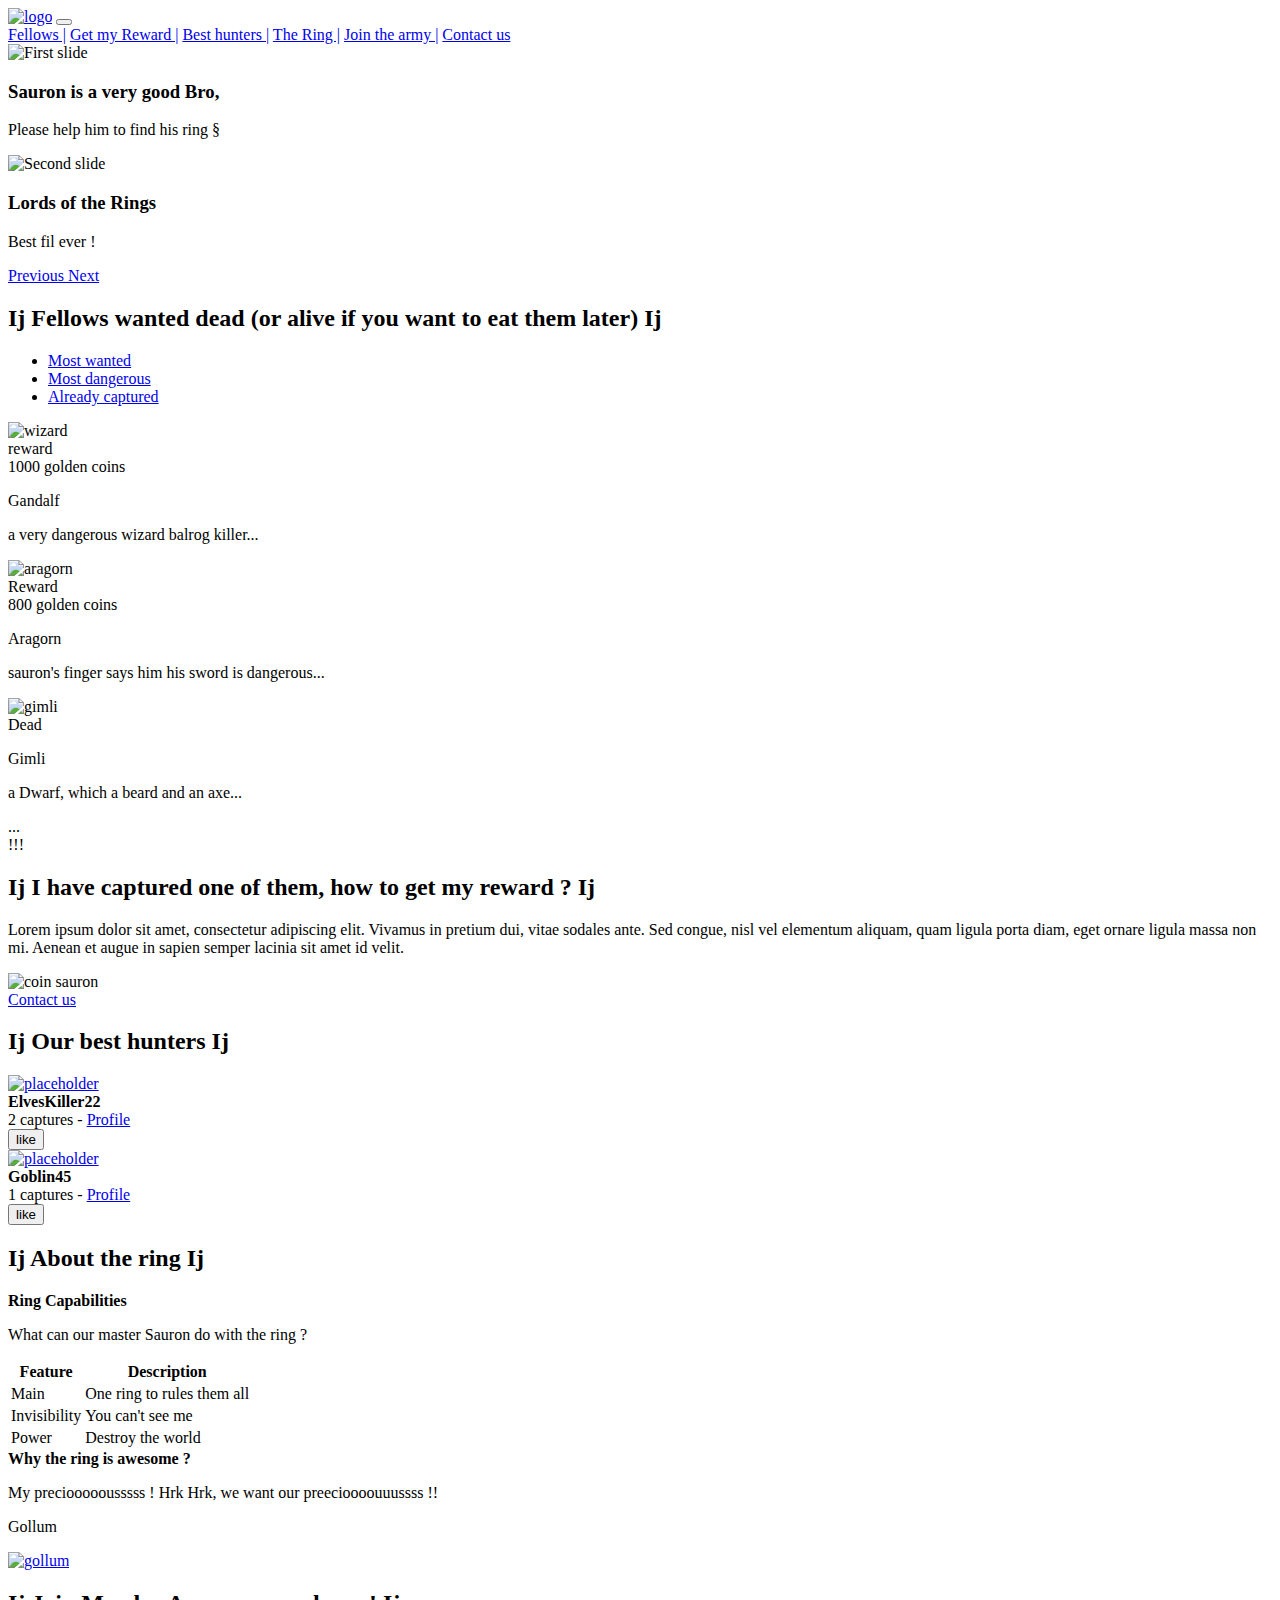
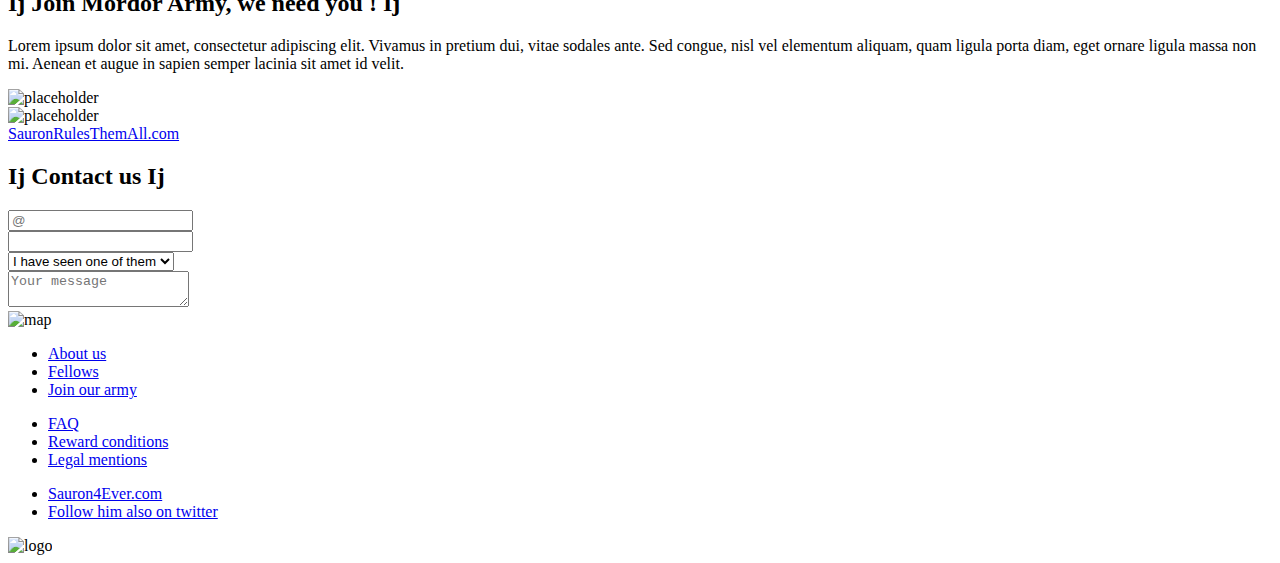
==== integrationFinale2.html @ 7d99a746 "Create integrationFinale2.html" ====
<!DOCTYPE html>

<html lang="en">

<head>
  <!-- Meta tags -->
  <meta charset="utf-8">
  <meta name="viewport" content="width=device-width, initial-scale=1, shrink-to-fit=no">

  <!-- Bootstrap CSS -->
  <link rel="stylesheet" href="https://stackpath.bootstrapcdn.com/bootstrap/4.1.3/css/bootstrap.min.css" integrity="sha384-MCw98/SFnGE8fJT3GXwEOngsV7Zt27NXFoaoApmYm81iuXoPkFOJwJ8ERdknLPMO" crossorigin="anonymous">

  <!-- CSS reference -->
  <link rel="stylesheet" type="text/css" href="intégrationFinale2.css">

  <title>Find The Precious</title>
</head>

<body id="page-top">

  <!-- Navbar -->
  <header>
    <nav class=" nav navbar navbar-expand-lg fixed-top" id="mainNav">
      <a class="navbar-brand" href="#page-top"><img src="https://nsa39.casimages.com/img/2018/09/23/18092301132188767.png" alt="logo"></a>
      <button class="navbar-toggler btn btn-light" type="button" data-toggle="collapse" data-target="#myNavbar" aria-controls="myNavbar" aria-expanded="false" aria-label="Toggle navigation">
        <span class="navbar-toggler-icon"></span>
      </button>
      <div class="collapse navbar-collapse" id="myNavbar">
        <div class="navbar-nav offset-1" role="tablist">
          <a class="nav-item nav-link active" href="#fellows">Fellows |</a>
          <a class="nav item nav-link" href="#reward">Get my Reward |</a>
          <a class="nav-item nav-link" href="#hunters">Best hunters |</a>
          <a class="nav-item nav-link" href="#ring">The Ring |</a>
          <a class="nav-item nav-link" href="#army">Join the army |</a>
          <a class="nav-item nav-link" href="#contact">Contact us</a>
        </div>
      </div>
    </nav>
  </header>

  <!-- FELLOWS -->
  <section id="fellows">

    <!-- CAROUSEL -->
    <div class="container-fluid">
      <div class="row">
        <div id="Controls" class="carousel slide" data-ride="carousel">
          <div class="carousel-inner text-center">

            <div class="carousel-item active">
              <img class="d-block w-100" alt="First slide" src="https://nsa39.casimages.com/img/2018/09/23/180923010147778766.jpg">
              <div class="carousel-caption d-none d-md-flex h-100 align-items-center justify-content-center">
                <h3>Sauron is a very good Bro,</h3>
              </div>
              <div class="carousel-caption d-none d-md-flex h-75 align-items-center justify-content-center">
                <p>Please help him to find his ring §</p>
              </div>
            </div>

            <div class="carousel-item">
              <img class="d-block w-100" alt="Second slide" src="https://nsa39.casimages.com/img/2018/09/23/180923010400330569.png">
              <div class="carousel-caption d-none d-md-flex h-100 align-items-center justify-content-center">
                <h3>Lords of the Rings</h3>
              </div>
              <div class="carousel-caption d-none d-md-flex h-75 align-items-center justify-content-center">
                <p>Best fil ever !</p>
              </div>
            </div>
          </div>
          <div>
            <a class="carousel-control-prev" href="#Controls" role="button" data-slide="prev">
            <span class="carousel-control-prev-icon" aria-hidden="true"></span>
            <span class="sr-only">Previous</span>
          </a>
            <a class="carousel-control-next" href="#Controls" role="button" data-slide="next">
            <span class="carousel-control-next-icon" aria-hidden="true"></span>
            <span class="sr-only">Next</span>
          </a>
          </div>
        </div>
      </div>
    </div>

    <div class="container">

      <h2 class="col"><span class="decoration">Ij</span> Fellows wanted dead <span id="small">(or alive if you want to eat them later)</span> <span class="decoration">Ij</span></h2>
    </div>

    <div class="container">
      <ul class="nav nav-pills mb-3 justify-content-center" id="pills-tab" role="tablist">
        <li class="nav-item">
          <a class="nav-link active" id="pills-wanted-tab" data-toggle="pill" href="#pills-wanted" role="tab" aria-controls="pills-wanted" aria-selected="true">Most wanted</a>
        </li>
        <li class="nav-item">
          <a class="nav-link" id="pills-dangerous-tab" data-toggle="pill" href="#pills-dangerous" role="tab" aria-controls="pills-dangerous" aria-selected="false">Most dangerous</a>
        </li>
        <li class="nav-item">
          <a class="nav-link" id="pills-captured-tab" data-toggle="pill" href="#pills-captured" role="tab" aria-controls="pills-captured" aria-selected="false">Already captured</a>
        </li>
      </ul>

      <!-- CARDS GANDALF -->
      <div class="tab-content" id="pills-tabContent">
        <div class="fellows_cards tab-pane fade show active" id="pills-wanted" role="tabpanel" aria-labelledby="pills-wanted-tab">
          <div class="row">

            <div class="col-xs-12 col-md-3 contenu">
              <div>
                <img class="picture" src="https://nsa39.casimages.com/img/2018/09/23/180923012110113321.png" alt="wizard">
                <div class="reward">reward<br><span>1000</span> golden coins</div>
                <p class="fellows_name">Gandalf</p>
                <div class="legend">
                  <p>a very dangerous wizard balrog killer...</p>
                </div>
              </div>
            </div>

            <div class="col-xs-12 col-md-3 contenu">
              <div>
                <img class="picture" src="https://nsa39.casimages.com/img/2018/09/23/180923012217413913.png" alt="aragorn">
                <div class="reward">Reward<br> <span>800</span> golden coins</div>
                <p class="fellows_name">Aragorn</p>
                <div class="legend">
                  <p>sauron's finger says him his sword is dangerous...</p>
                </div>
              </div>
            </div>

            <div class="col-xs-12 col-md-3 contenu">
              <div>
                <img class="picture" src="https://nsa39.casimages.com/img/2018/09/23/180923115903799073.png" alt="gimli">
                <div id="dead">Dead</div>
                <p class="fellows_name" id="through">Gimli</p>
                <div class="legend">
                  <p>a Dwarf, which a beard and an axe...</p>
                </div>
              </div>
            </div>
          </div>
        </div>
        <div class="tab-pane fade" id="pills-dangerous" role="tabpanel" aria-labelledby="pills-dangerous-tab">...</div>
        <div class="tab-pane fade" id="pills-captured" role="tabpanel" aria-labelledby="pills-captured-tab">!!!</div>

      </div>
    </div>
  </section>

  <!-- REWARD -->

  <section id="reward">

    <div class="container">

      <h2><span class="decoration">Ij</span> I have captured one of them, how to get my reward ? <span class="decoration">Ij</span></h2>

      <div class="row">
        <div class="col-xs-12 col-md-9">
          <p>Lorem ipsum dolor sit amet, consectetur adipiscing elit. Vivamus in pretium dui, vitae sodales ante. Sed congue, nisl vel elementum aliquam, quam ligula porta diam, eget ornare ligula massa non mi. Aenean et augue in sapien semper lacinia sit
            amet id velit.</p>
        </div>
        <div class="offset-xs-5 col-md-3">
          <img src="https://nsa39.casimages.com/img/2018/09/23/180923041118548005.png" alt="coin sauron">
        </div>
        <div class="col-xs-12 offset-md-4 col-md-9"><a href="#contact" class="btn">Contact us</a></div>
      </div>
    </div>
  </section>

  <!-- HUNTERS -->
  <section id="hunters">
    <div class="container">

      <h2><span class="decoration">Ij</span> Our best hunters <span class="decoration">Ij</span></h2>

      <div class="row">
        <div class="col">
          <div class="row">
            <div class="col-xs-12">
              <a href="https://placeholder.com"><img src="https://nsa39.casimages.com/img/2018/09/23/180923041224412270.png" alt="placeholder"></a>
            </div>
            <div class="col">
              <div>
                <strong class="name">ElvesKiller22</strong><br> 2 captures - <a href="#">Profile</a><br>
                <button type="button" class="btn btn-dark btn-sm">like</button>
                <!-- Facebook button -->
              </div>
            </div>
          </div>
        </div>

        <div class="col">
          <div class="row">
            <div class="col-xs-12">
              <a href="https://placeholder.com"><img src="https://nsa39.casimages.com/img/2018/09/23/180923041247324217.png" alt="placeholder"></a>
            </div>
            <div class="col">
              <div>
                <strong class="name">Goblin45</strong><br> 1 captures - <a href="#">Profile</a><br>
                <button type="button" class="btn btn-dark btn-sm">like</button>
                <!-- Facebook button -->
              </div>
            </div>
          </div>
        </div>
      </div>
    </div>
  </section>

  <!-- ABOUT THE RING -->

  <section id="ring">
    <div class="container">

      <h2><span class="decoration">Ij</span> About the ring <span class="decoration">Ij</span></h2>

      <div class="row">
        <!-- First card -->
        <div class="col">
          <div class="card">

            <div class="card-header">
              <strong>Ring Capabilities</strong>
            </div>

            <div class="card-body">
              <p>What can our master Sauron do with the ring ?</p>

              <table class="table table-striped">
                <thead>
                  <tr>
                    <th scope="col">Feature</th>
                    <th scope="col">Description</th>
                  </tr>
                </thead>
                <tbody>
                  <tr>
                    <td>Main</td>
                    <td>One ring to rules them all</td>
                  </tr>
                  <tr>
                    <td>Invisibility</td>
                    <td>You can't see me</td>
                  </tr>
                  <tr>
                    <td>Power</td>
                    <td>Destroy the world</td>
                  </tr>
                </tbody>
              </table>
            </div>
          </div>
        </div>
      </div>

      <!-- Second card -->
      <div class="row">
        <div class="col">
          <div class="card">
            <div class="card-header">
              <strong>Why the ring is awesome ?</strong>
            </div>
            <div class="card-body">
              <div class="row">
                <div class="col-10">
                  <p>My preciooooousssss ! Hrk Hrk, we want our preecioooouuussss !!</p>
                  <p>Gollum</p>
                </div>
                <div class="col">
                  <a href="https://placeholder.com"><img class="roundedImage" src="https://nsa39.casimages.com/img/2018/09/23/180923041433623395.png" alt="gollum"></a>
                </div>

              </div>
            </div>
          </div>
        </div>
      </div>
    </div>
  </section>

  <!-- ARMY -->

  <section id="army">
    <div class="container">

      <h2><span class="decoration">Ij</span> Join Mordor Army, we need you ! <span class="decoration">Ij</span></h2>

      <div class="row">
        <div class="col-8">
          <p>Lorem ipsum dolor sit amet, consectetur adipiscing elit. Vivamus in pretium dui, vitae sodales ante. Sed congue, nisl vel elementum aliquam, quam ligula porta diam, eget ornare ligula massa non mi. Aenean et augue in sapien semper lacinia sit
            amet id velit.</p>
        </div>
        <div class="col">
          <img class="tall" src="https://nsa39.casimages.com/img/2018/09/23/18092304155734393.png" alt="placeholder" />
        </div>
      </div>
      <div class="row">
        <div class="col-5">
          <img class="tall" src="https://nsa39.casimages.com/img/2018/09/23/180923041919584407.png" alt="placeholder" />
        </div>
        <div class="col">
          <a href="#" target="_blank" class="btn btn-dark" id="rules">SauronRulesThemAll.com</a>
        </div>
      </div>
    </div>
  </section>

  <!-- CONTACT -->

  <section id="contact">
    <div class="container">

      <h2><span class="decoration">Ij</span> Contact us <span class="decoration">Ij</span></h2>

      <div class="row">
        <form class="col-6">
          <div class="form-group">
            <label for="mail"></label>
            <input type="email" class="form-control" name="mail" id="mail" placeholder="@">
          </div>

          <div class="form-group">
            <label for="adress"></label>
            <input type="text" class="form-control" name="adress" id="adress">
          </div>

          <select class="form-control">
            <option>I have seen one of them</option>
          </select>

          <div class="form-group">
            <label for="message"></label>
            <textarea class="form-control" name="message" id="message" placeholder="Your message"></textarea>
          </div>
        </form>

        <div class="col">
          <img id="map" src="https://nsa39.casimages.com/img/2018/09/23/180923042047136586.png" alt="map">
        </div>
      </div>
    </div>

  </section>

  <!-- FOOTER -->

  <footer>
    <div class="container">
      <div class="row">
        <div class="col-md-3 col-sm-6">
          <!--Column1-->
          <div class="footer-pad">
            <ul class="list-unstyled">
              <li><a href="about.html">About us</a></li>
              <li><a href="#fellows">Fellows</a></li>
              <li><a href="#">Join our army</a></li>
            </ul>
          </div>
        </div>

        <div class="col-md-3 col-sm-6">
          <!--Column1-->
          <div class="footer-pad">
            <ul class="list-unstyled">
              <li><a href="faq.html">FAQ</a></li>
              <li><a href="conditions.html">Reward conditions</a></li>
              <li><a href="mentions.html">Legal mentions</a></li>
            </ul>
          </div>
        </div>

        <div class="offset-2 col-md-3 col-sm-6">
          <!--Column1-->
          <div class="footer-pad">
            <ul class="list-unstyled">
              <li><a href="Sauron4Ever.com" target="_blank">Sauron4Ever.com</a></li>
              <li><a href="https://twitter.com/" target="_blank">Follow him also on twitter</a></li>
            </ul>
            <img src="https://nsa39.casimages.com/img/2018/09/23/180923042010351327.png" alt="logo">
          </div>
        </div>
      </div>
    </div>
  </footer>

  <!-- Optional JavaScript -->
  <!-- jQuery first, then Popper.js, then Bootstrap JS -->
  <script src="https://code.jquery.com/jquery-3.3.1.slim.min.js" integrity="sha384-q8i/X+965DzO0rT7abK41JStQIAqVgRVzpbzo5smXKp4YfRvH+8abtTE1Pi6jizo" crossorigin="anonymous"></script>
  <script src="https://cdnjs.cloudflare.com/ajax/libs/popper.js/1.14.3/umd/popper.min.js" integrity="sha384-ZMP7rVo3mIykV+2+9J3UJ46jBk0WLaUAdn689aCwoqbBJiSnjAK/l8WvCWPIPm49" crossorigin="anonymous"></script>
  <script src="https://stackpath.bootstrapcdn.com/bootstrap/4.1.3/js/bootstrap.min.js" integrity="sha384-ChfqqxuZUCnJSK3+MXmPNIyE6ZbWh2IMqE241rYiqJxyMiZ6OW/JmZQ5stwEULTy" crossorigin="anonymous"></script>

</body>

</html>
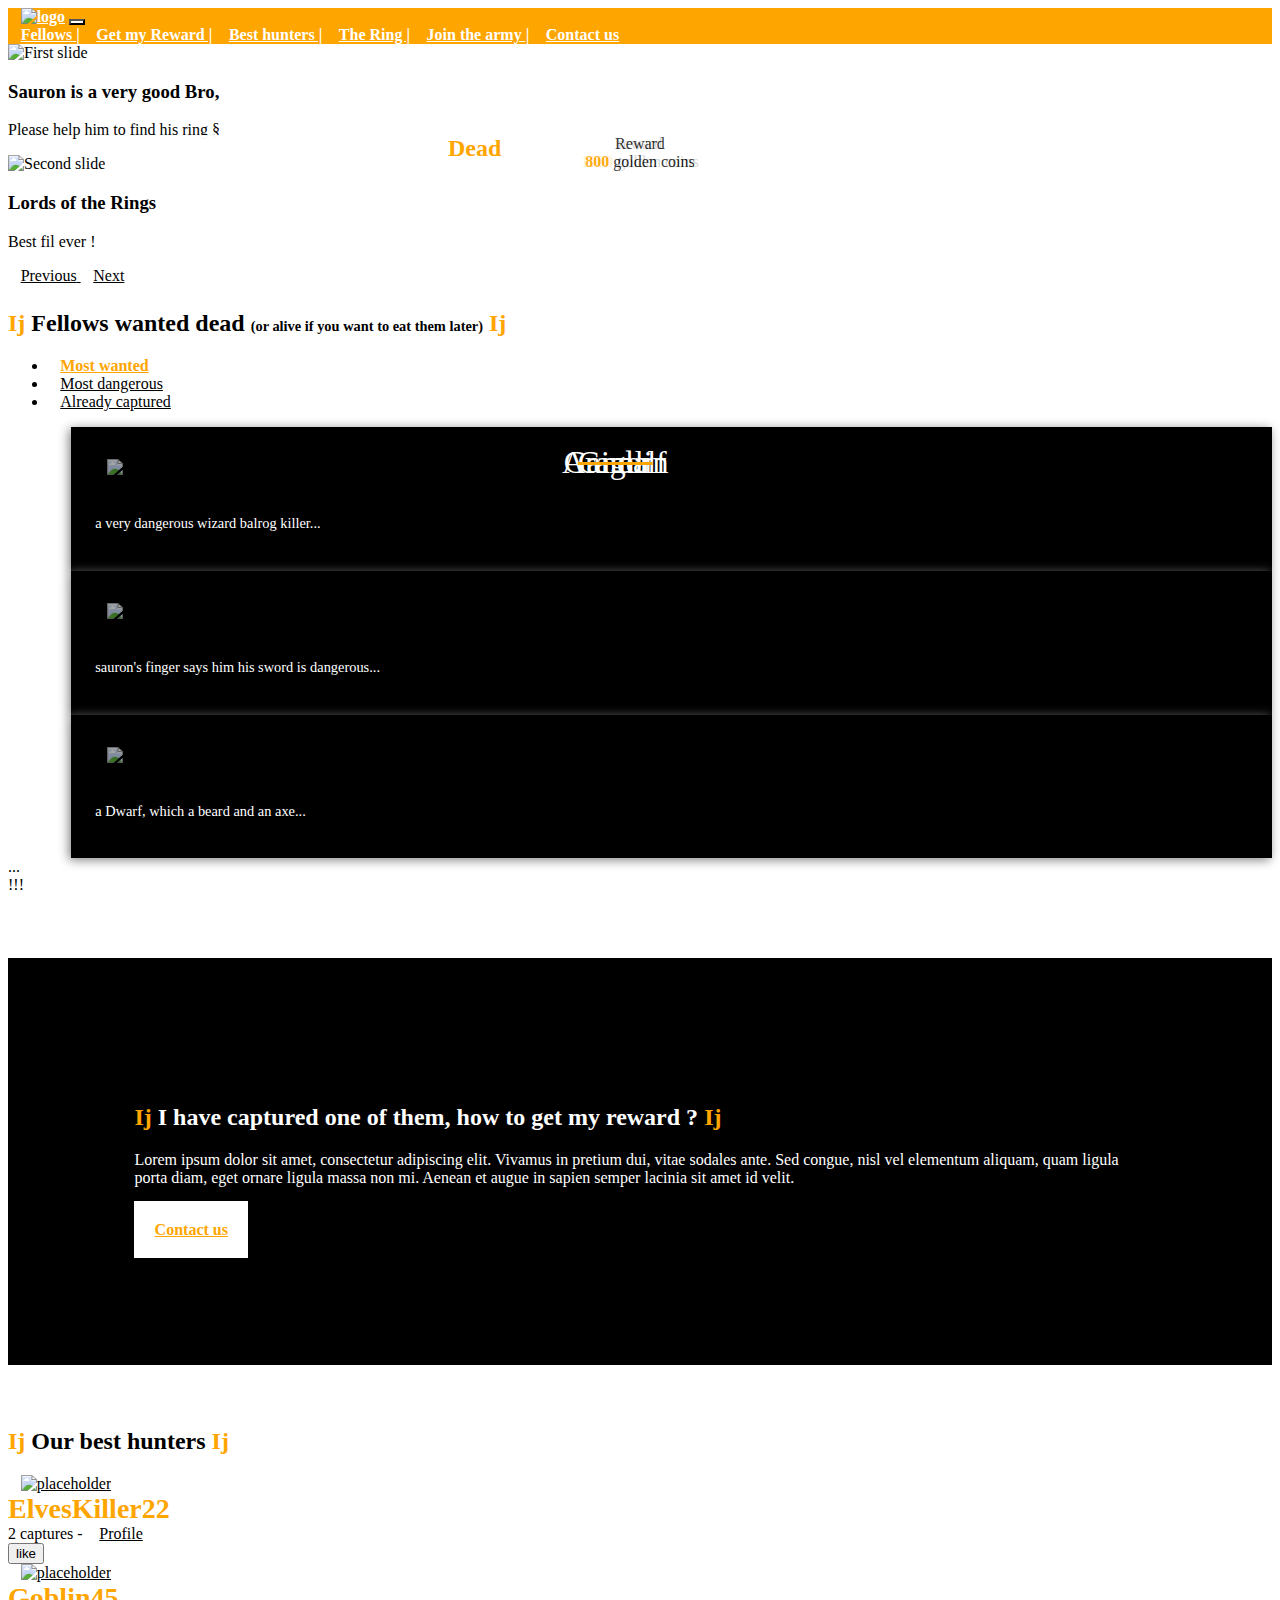
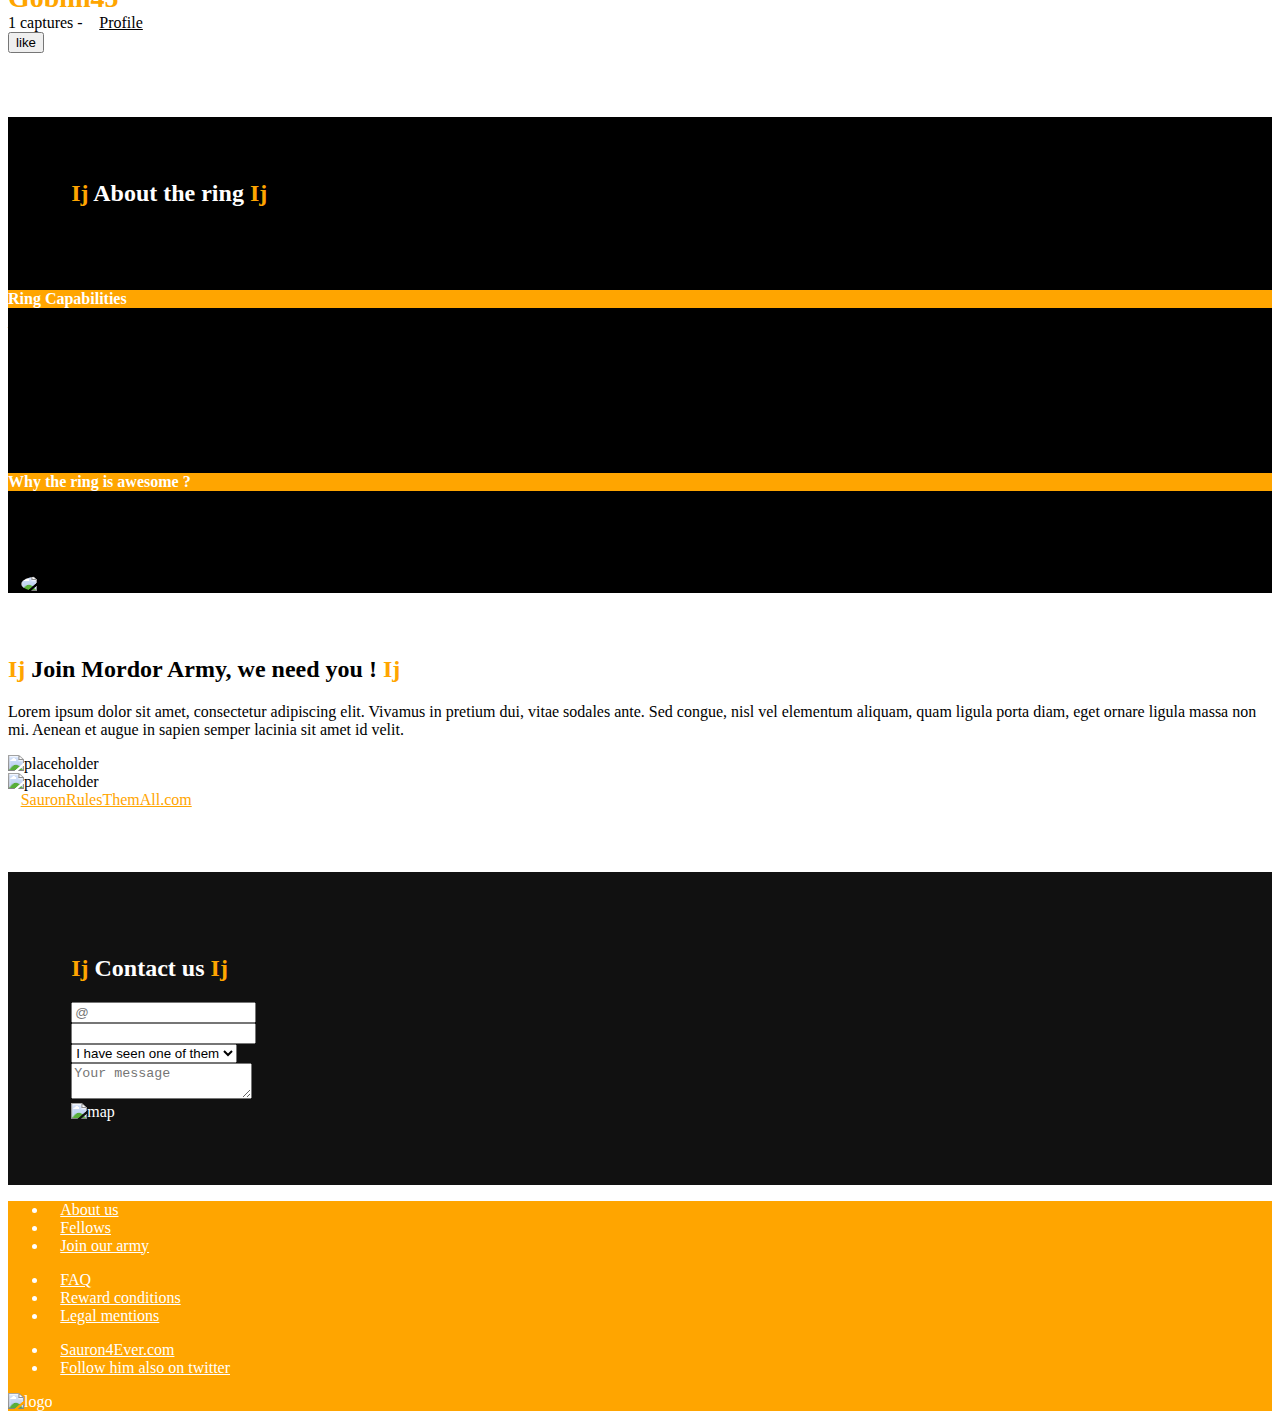
==== commit 5fa1fc9f: "Update integrationFinale2.html" ====
--- a/integrationFinale2.html
+++ b/integrationFinale2.html
@@ -11,7 +11,7 @@
   <link rel="stylesheet" href="https://stackpath.bootstrapcdn.com/bootstrap/4.1.3/css/bootstrap.min.css" integrity="sha384-MCw98/SFnGE8fJT3GXwEOngsV7Zt27NXFoaoApmYm81iuXoPkFOJwJ8ERdknLPMO" crossorigin="anonymous">
 
   <!-- CSS reference -->
-  <link rel="stylesheet" type="text/css" href="intégrationFinale2.css">
+  <link rel="stylesheet" type="text/css" href="integrationFinale2.css">
 
   <title>Find The Precious</title>
 </head>
--- a/integrationFinale2.css
+++ b/integrationFinale2.css
@@ -0,0 +1,346 @@
+*GENERAL*/
+
+@font-face{
+  font-family: "Party Business";
+  src: url('font/partybusiness.ttf'), format('truetype');
+}
+
+@font-face{
+  font-family: "anicb";
+  src: url('font/anicb.ttf');
+}
+
+@font-face{
+  font-family: "Tengwar Annatar";
+  src: url('font/tnganb.ttf'), format('truetype');
+
+}
+
+body{
+  font-family: "Party Business";
+}
+
+h2, h3{
+  font-family: "anicb";
+  font-weight: bold;
+}
+
+
+a{
+  padding-left: 1%;
+}
+
+section{
+  margin-bottom: 5%;
+}
+
+
+
+/*NAVBAR*/
+.navbar{
+  font-weight: bolder;
+  background-color: orange;
+}
+
+#mainNav a{
+  color: white !important;
+}
+
+.navbar > button{
+  background-color: white;
+}
+
+a:hover{
+  text-decoration:underline !important;
+}
+
+
+
+/*CAROUSEL*/
+.carousel{
+  margin-bottom: 2%;
+}
+
+/*FELLOWS*/
+
+
+.decoration{
+  font-family: "Tengwar Annatar";
+  color: orange;
+}
+
+/*NAV PILLS*/
+
+.nav-pills a{
+  background-color: white !important;
+  color: black;
+}
+
+.nav-pills .active{
+  color: orange !important;
+  text-decoration: underline;
+  font-weight: bold;
+}
+
+.symbole{
+  display: none;
+}
+
+.nav-pills .symbole:active{
+  display: block;
+  color: orange !important;
+}
+
+
+
+/*FELLOWS title*/
+#small{
+  font-size: 0.60em;
+}
+
+
+/* fellows card */
+
+.contenu {
+  box-shadow: -2px 2px 10px grey;
+  margin-left: 5%;
+  background-color: black;
+}
+
+
+.contenu:hover {
+  box-shadow: -2px 2px 30px grey;
+}
+
+/* fellows pics */ 
+
+.picture {
+  max-width: 90%;
+  margin-left: 12%;
+  margin-top: 6%;
+}
+.container .picture {
+  width: 95%;
+  top: 2rem;
+  margin-left: 3%;
+  margin-right: 3%;
+  margin-top: 2rem;
+  opacity: 0.65;
+}
+
+.contenu:hover .picture {
+  opacity: 1;
+}
+
+
+/* fellows reward */
+
+.reward {
+  position: absolute;
+  opacity: 0.8;
+  background-color: white;
+  color: black;
+  border-radius: 6px;
+  padding-bottom: 0.25rem;
+  text-align: center;
+  top: 15%;
+  width: 70%;
+  left: 15%;
+  
+}
+
+#dead {
+  position: absolute;
+  font-weight: bold;
+  color: orange;
+  padding-bottom: 0.25rem;
+  text-align: center;
+  font-size: 1.5em;
+  top: 15%;
+  left: 35%;
+}
+
+
+#through{
+  text-decoration: line-through orange;
+}
+
+.contenu:hover .reward {
+  opacity: 0;
+  transition: 0.5s ease-out;
+}
+
+.reward span {
+  color: orange;
+  font-weight: bold;
+}
+
+
+/*fellows name*/
+
+.fellows_name {
+  position: absolute;
+  width: 85%;
+  bottom: 43%;
+  font-size: 2em;
+  color: white;
+  transition: 0.4s ease-out;
+}
+
+.contenu:hover .fellows_name {
+ 
+  color: white;
+  width: 85%;
+  font-size: 1em;
+  text-align: center;
+  opacity: 1;
+  bottom: 12rem;
+  transform: translate(0, 6rem);
+}
+
+.contenu .fellows_name {
+  text-align: center;
+  opacity: 1;
+}
+
+
+/*fellows description*/
+
+.legend {
+  background-color: black;
+  color: white;
+  font-size: 0.90em; 
+  padding: 2%;
+}
+
+.legend span {
+  font-weight: 400;
+}
+
+@media screen and (max-width:991px){
+  .fellows_name{
+    width: 80%;
+    font-size: 1.5em;
+    bottom: 42%;
+  }
+}
+
+
+@media screen and (max-width:760px){
+  .reward{
+  padding-bottom: 0;
+  font-size: 1em;
+  text-align: center;
+  top: 15%;
+  width: 70%;
+  left: 16%;
+  }
+
+  .fellows_name{
+    font-size:2em;
+    width: 70%;
+    left: 10%;
+  }
+
+  .contenu:hover .fellows_name {
+  width: 75%;
+  font-size: 0.75em;
+}
+}
+
+
+/*REWARD*/
+#reward{
+  background-color: black;
+  padding: 10%;
+  color: white;
+}
+
+#reward .btn{
+background-color: white;
+color: orange;
+font-weight: bold;
+padding: 2%;
+}
+
+
+/*HUNTERS*/
+
+.name{
+  color: orange;
+  font-size: 1.75em;
+}
+
+
+a{
+  color: black;
+}
+
+
+
+/*ABOUT THE RING*/
+
+#ring{
+  background-color: black;
+}
+
+#ring h2{
+  color: white;
+  padding: 5%;
+}
+
+.card-header{
+  background-color: orange;
+  color: white;
+}
+td, th{
+  width: 50%;
+}
+
+.card{
+  margin-bottom: 2%;
+}
+
+/*My precious*/
+.roundedImage{
+    
+    border-radius: 50%;
+    width: 100px;
+}
+
+/*ARMY*/
+.tall{
+  width: 70%;
+}
+
+#rules{
+  margin-top:10%;
+  color: orange;
+}
+
+
+/*Contact*/
+
+#contact{
+  margin-bottom: 0;
+  background-color: #111;
+  padding: 5%;
+  color: white;
+}
+
+#map{
+  width: 80%;
+}
+
+/*FOOTER*/
+
+footer{
+  color: white;
+  background-color: orange;
+}
+footer a{
+  color: #fff;
+}
+footer a:hover{
+  color: white;
+}
